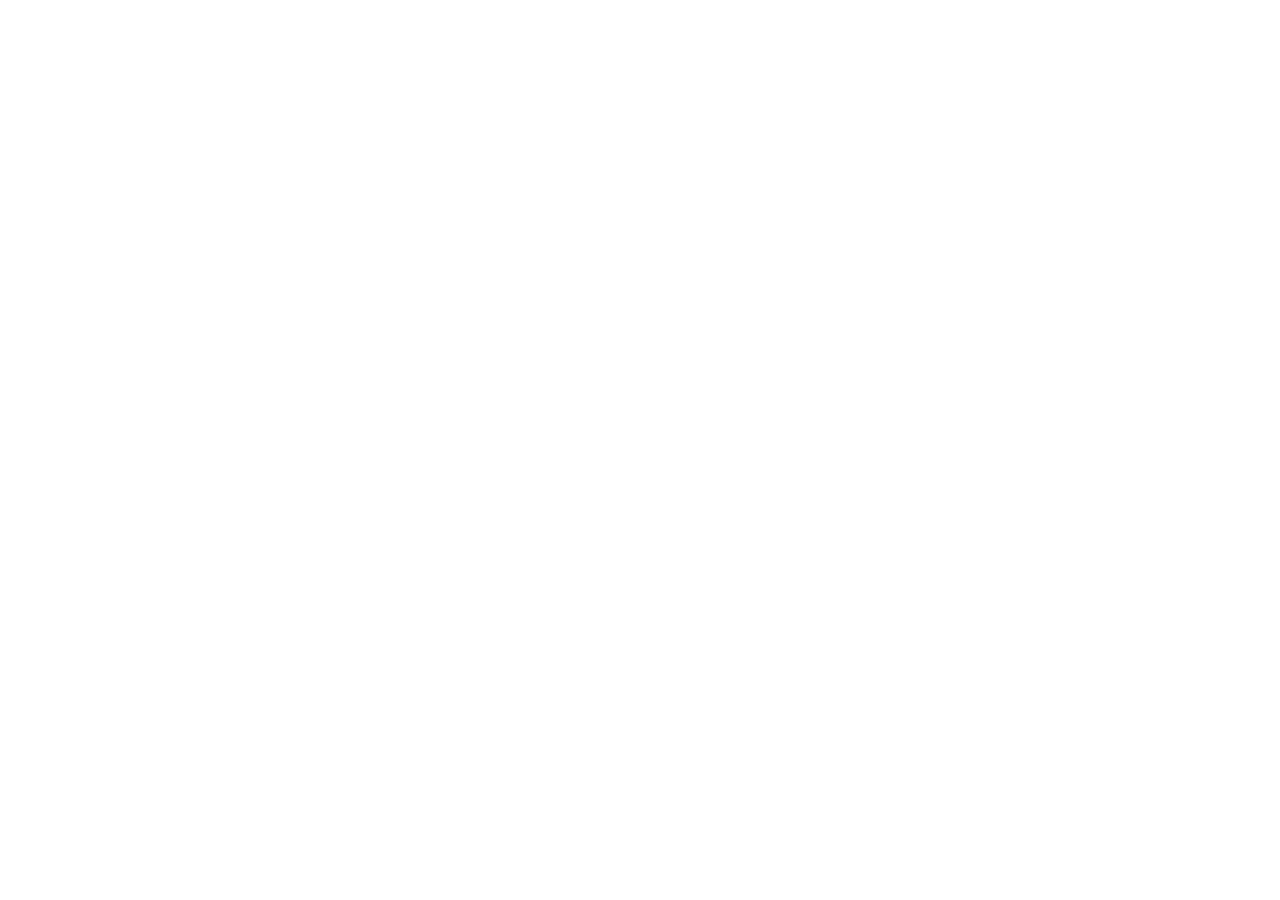
==== index.html @ 90d89acf "Add files via upload" ====
<!DOCTYPE html>
<html lang="en">
  <head>
    <script src="https://cdn.jsdelivr.net/npm/p5@1.11.7/lib/p5.js"></script>
    <script src="https://cdn.jsdelivr.net/npm/p5@1.11.7/lib/addons/p5.sound.min.js"></script>
    <link rel="stylesheet" type="text/css" href="style.css">
    <meta charset="utf-8" />

  </head>
  <body>
    <main>
    </main>
    <script src="sketch.js"></script>
  </body>
</html>
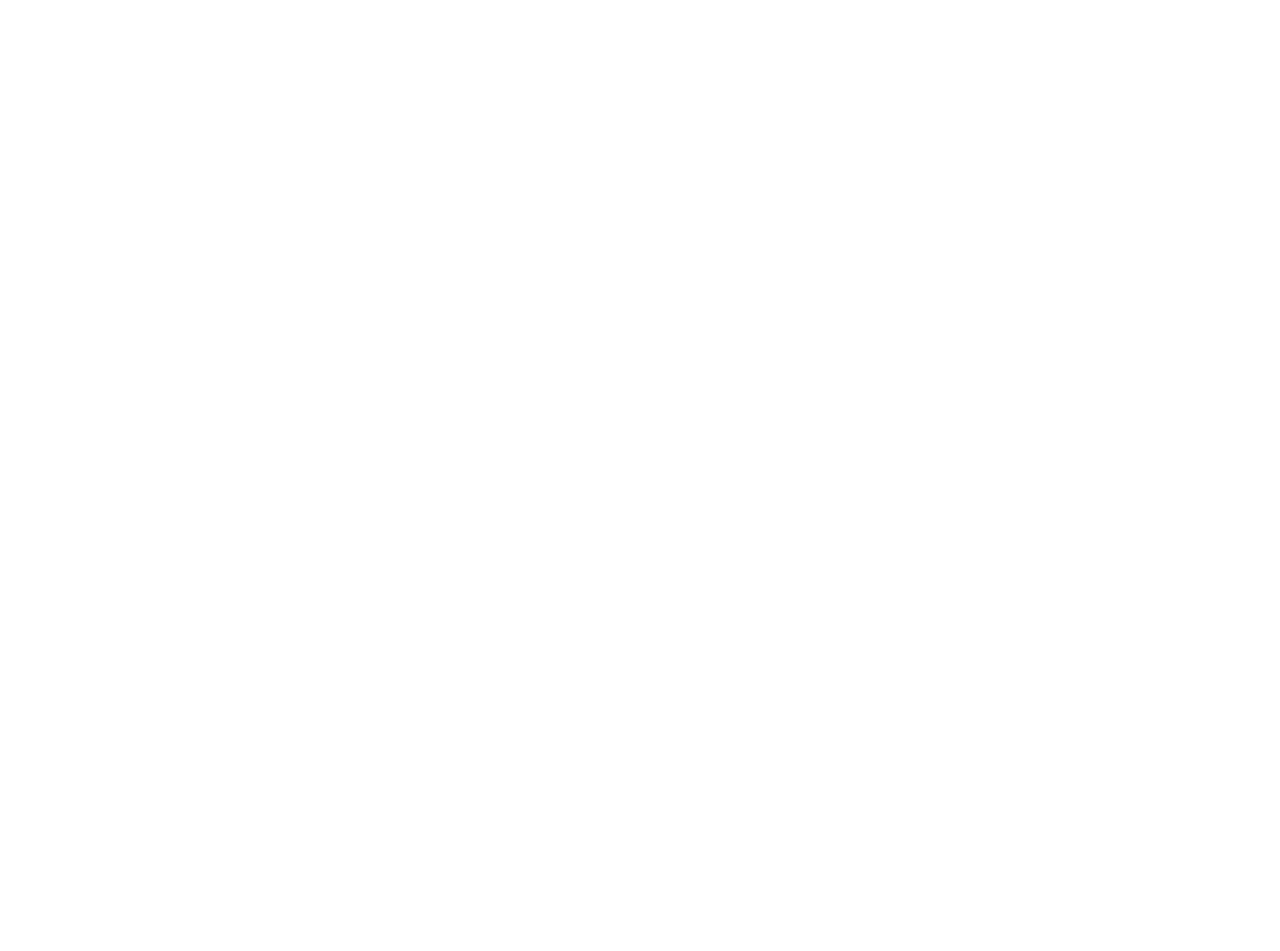
==== commit 1078310b: "added div around script index.html" ====
--- a/index.html
+++ b/index.html
@@ -10,6 +10,13 @@
   <body>
     <main>
     </main>
-    <script src="sketch.js"></script>
+    <div class="looki-2">
+      <script src="sketch.js"></script>
+    </div>
+    <div class="looki-logo-div">
+      <img src="https://cdn.prod.website-files.com/659f2b4fdb355e743c422325/690e3c231c390fd6258b020a_Looki%20Logo.png" loading="lazy" sizes="100vw" srcset="https://cdn.prod.website-files.com/659f2b4fdb355e743c422325/690e3c231c390fd6258b020a_Looki%20Logo-p-500.png 500w, https://cdn.prod.website-files.com/659f2b4fdb355e743c422325/690e3c231c390fd6258b020a_Looki%20Logo-p-800.png 800w, https://cdn.prod.website-files.com/659f2b4fdb355e743c422325/690e3c231c390fd6258b020a_Looki%20Logo-p-1080.png 1080w, https://cdn.prod.website-files.com/659f2b4fdb355e743c422325/690e3c231c390fd6258b020a_Looki%20Logo-p-1600.png 1600w, https://cdn.prod.website-files.com/659f2b4fdb355e743c422325/690e3c231c390fd6258b020a_Looki%20Logo-p-2000.png 2000w, https://cdn.prod.website-files.com/659f2b4fdb355e743c422325/690e3c231c390fd6258b020a_Looki%20Logo-p-2600.png 2600w, https://cdn.prod.website-files.com/659f2b4fdb355e743c422325/690e3c231c390fd6258b020a_Looki%20Logo-p-3200.png 3200w, https://cdn.prod.website-files.com/659f2b4fdb355e743c422325/690e3c231c390fd6258b020a_Looki%20Logo.png 31738w" alt="" class="looki-logo">
+      <img src="https://cdn.prod.website-files.com/659f2b4fdb355e743c422325/690e3c231c390fd6258b020a_Looki%20Logo.png" loading="lazy" sizes="100vw" srcset="https://cdn.prod.website-files.com/659f2b4fdb355e743c422325/690e3c231c390fd6258b020a_Looki%20Logo-p-500.png 500w, https://cdn.prod.website-files.com/659f2b4fdb355e743c422325/690e3c231c390fd6258b020a_Looki%20Logo-p-800.png 800w, https://cdn.prod.website-files.com/659f2b4fdb355e743c422325/690e3c231c390fd6258b020a_Looki%20Logo-p-1080.png 1080w, https://cdn.prod.website-files.com/659f2b4fdb355e743c422325/690e3c231c390fd6258b020a_Looki%20Logo-p-1600.png 1600w, https://cdn.prod.website-files.com/659f2b4fdb355e743c422325/690e3c231c390fd6258b020a_Looki%20Logo-p-2000.png 2000w, https://cdn.prod.website-files.com/659f2b4fdb355e743c422325/690e3c231c390fd6258b020a_Looki%20Logo-p-2600.png 2600w, https://cdn.prod.website-files.com/659f2b4fdb355e743c422325/690e3c231c390fd6258b020a_Looki%20Logo-p-3200.png 3200w, https://cdn.prod.website-files.com/659f2b4fdb355e743c422325/690e3c231c390fd6258b020a_Looki%20Logo.png 31738w" alt="" class="looki-logo">
+      <img src="https://cdn.prod.website-files.com/659f2b4fdb355e743c422325/690e3c231c390fd6258b020a_Looki%20Logo.png" loading="lazy" sizes="100vw" srcset="https://cdn.prod.website-files.com/659f2b4fdb355e743c422325/690e3c231c390fd6258b020a_Looki%20Logo-p-500.png 500w, https://cdn.prod.website-files.com/659f2b4fdb355e743c422325/690e3c231c390fd6258b020a_Looki%20Logo-p-800.png 800w, https://cdn.prod.website-files.com/659f2b4fdb355e743c422325/690e3c231c390fd6258b020a_Looki%20Logo-p-1080.png 1080w, https://cdn.prod.website-files.com/659f2b4fdb355e743c422325/690e3c231c390fd6258b020a_Looki%20Logo-p-1600.png 1600w, https://cdn.prod.website-files.com/659f2b4fdb355e743c422325/690e3c231c390fd6258b020a_Looki%20Logo-p-2000.png 2000w, https://cdn.prod.website-files.com/659f2b4fdb355e743c422325/690e3c231c390fd6258b020a_Looki%20Logo-p-2600.png 2600w, https://cdn.prod.website-files.com/659f2b4fdb355e743c422325/690e3c231c390fd6258b020a_Looki%20Logo-p-3200.png 3200w, https://cdn.prod.website-files.com/659f2b4fdb355e743c422325/690e3c231c390fd6258b020a_Looki%20Logo.png 31738w" alt="" class="looki-logo">
+    </div>
   </body>
 </html>
--- a/style.css
+++ b/style.css
@@ -0,0 +1,29 @@
+html, body {
+  margin: 0;
+  padding: 0;
+}
+canvas {
+  display: block;
+}
+.looki-logo-div {
+    z-index: -1;
+    grid-column-gap: 2rem;
+    grid-row-gap: 2rem;
+    flex-flow: column;
+    grid-template-rows: auto auto auto;
+    grid-template-columns: 1fr;
+    grid-auto-columns: 1fr;
+    justify-content: space-between;
+    place-items: center stretch;
+    width: 100vw;
+    height: 100vh;
+    max-height: 100vh;
+    padding: 2vw;
+    display: flex;
+    position: absolute;
+    inset: 0% 0% auto;
+}
+.looki-logo {
+    flex: 0 auto;
+    max-height: 22vh;
+}
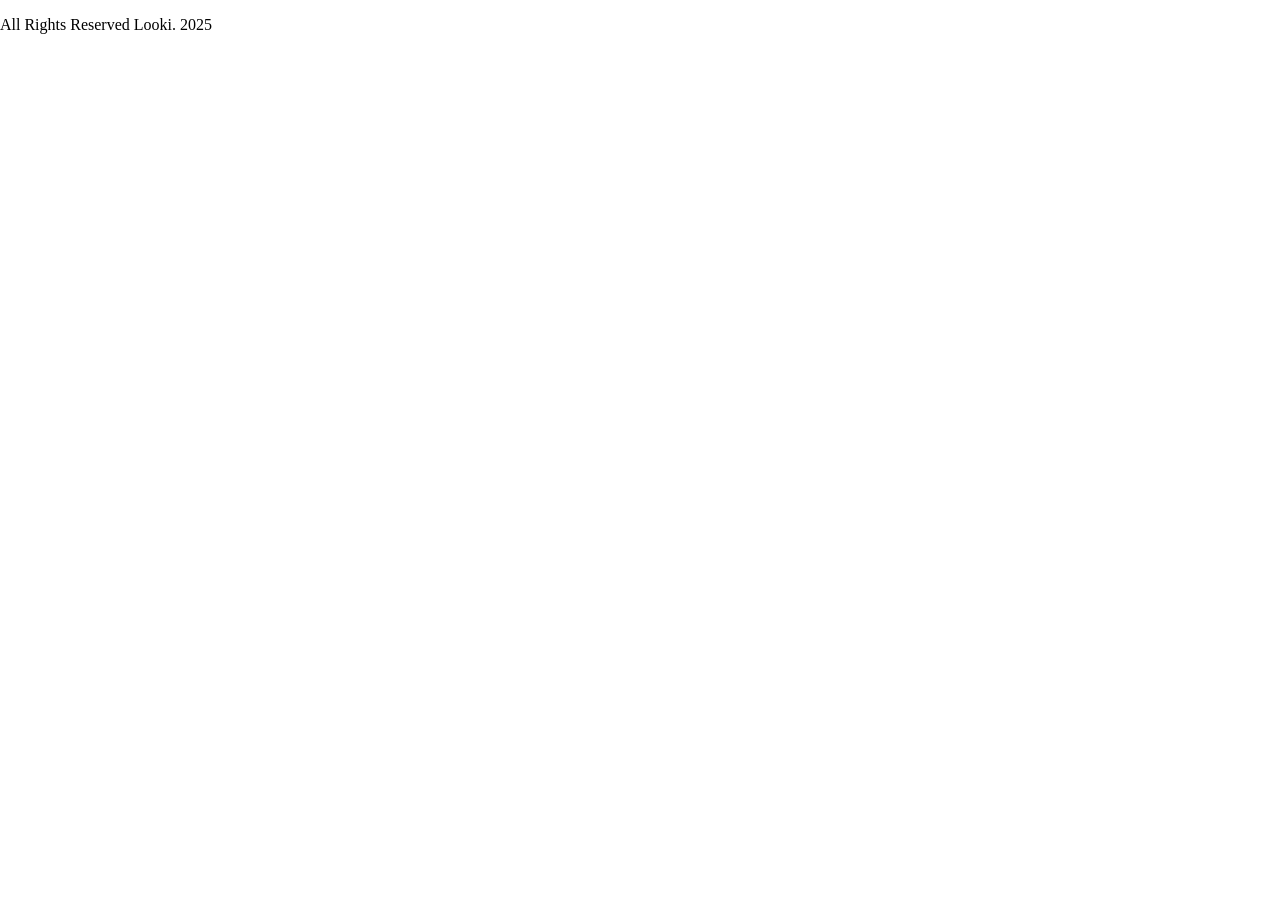
==== commit 5f7bbff2: "Update index.html" ====
--- a/index.html
+++ b/index.html
@@ -10,7 +10,7 @@
   <body>
     <main>
     </main>
-    <div class="looki-2">
+    <div id="looki-2"> 
       <script src="sketch.js"></script>
     </div>
     <div class="looki-logo-div">
@@ -18,5 +18,8 @@
       <img src="https://cdn.prod.website-files.com/659f2b4fdb355e743c422325/690e3c231c390fd6258b020a_Looki%20Logo.png" loading="lazy" sizes="100vw" srcset="https://cdn.prod.website-files.com/659f2b4fdb355e743c422325/690e3c231c390fd6258b020a_Looki%20Logo-p-500.png 500w, https://cdn.prod.website-files.com/659f2b4fdb355e743c422325/690e3c231c390fd6258b020a_Looki%20Logo-p-800.png 800w, https://cdn.prod.website-files.com/659f2b4fdb355e743c422325/690e3c231c390fd6258b020a_Looki%20Logo-p-1080.png 1080w, https://cdn.prod.website-files.com/659f2b4fdb355e743c422325/690e3c231c390fd6258b020a_Looki%20Logo-p-1600.png 1600w, https://cdn.prod.website-files.com/659f2b4fdb355e743c422325/690e3c231c390fd6258b020a_Looki%20Logo-p-2000.png 2000w, https://cdn.prod.website-files.com/659f2b4fdb355e743c422325/690e3c231c390fd6258b020a_Looki%20Logo-p-2600.png 2600w, https://cdn.prod.website-files.com/659f2b4fdb355e743c422325/690e3c231c390fd6258b020a_Looki%20Logo-p-3200.png 3200w, https://cdn.prod.website-files.com/659f2b4fdb355e743c422325/690e3c231c390fd6258b020a_Looki%20Logo.png 31738w" alt="" class="looki-logo">
       <img src="https://cdn.prod.website-files.com/659f2b4fdb355e743c422325/690e3c231c390fd6258b020a_Looki%20Logo.png" loading="lazy" sizes="100vw" srcset="https://cdn.prod.website-files.com/659f2b4fdb355e743c422325/690e3c231c390fd6258b020a_Looki%20Logo-p-500.png 500w, https://cdn.prod.website-files.com/659f2b4fdb355e743c422325/690e3c231c390fd6258b020a_Looki%20Logo-p-800.png 800w, https://cdn.prod.website-files.com/659f2b4fdb355e743c422325/690e3c231c390fd6258b020a_Looki%20Logo-p-1080.png 1080w, https://cdn.prod.website-files.com/659f2b4fdb355e743c422325/690e3c231c390fd6258b020a_Looki%20Logo-p-1600.png 1600w, https://cdn.prod.website-files.com/659f2b4fdb355e743c422325/690e3c231c390fd6258b020a_Looki%20Logo-p-2000.png 2000w, https://cdn.prod.website-files.com/659f2b4fdb355e743c422325/690e3c231c390fd6258b020a_Looki%20Logo-p-2600.png 2600w, https://cdn.prod.website-files.com/659f2b4fdb355e743c422325/690e3c231c390fd6258b020a_Looki%20Logo-p-3200.png 3200w, https://cdn.prod.website-files.com/659f2b4fdb355e743c422325/690e3c231c390fd6258b020a_Looki%20Logo.png 31738w" alt="" class="looki-logo">
     </div>
+    <p class="copyright">
+      All Rights Reserved Looki. 2025
+    </p>
   </body>
 </html>
--- a/style.css
+++ b/style.css
@@ -15,8 +15,9 @@
     grid-auto-columns: 1fr;
     justify-content: space-between;
     place-items: center stretch;
-    width: 100vw;
-    height: 100vh;
+    width: stretch;
+    height: stretch;
+    max-width: 100vw;
     max-height: 100vh;
     padding: 2vw;
     display: flex;
@@ -27,3 +28,17 @@
     flex: 0 auto;
     max-height: 22vh;
 }
+#looki-2 {
+    z-index: 9;
+    width: 100vw;
+    height: 100vh;
+    position: absolute;
+    inset: 0% 0% auto;
+}
+@font-face {
+  font-family: ABC Social Condensed Black;
+  src: url("ABCSocialCondensed-Black-Trial.woff2") format("woff2"), url("ABCSocialCondensed-Black-Trial.woff") format("woff");
+  font-weight: 900;
+  font-style: normal;
+  font-display: swap;
+}
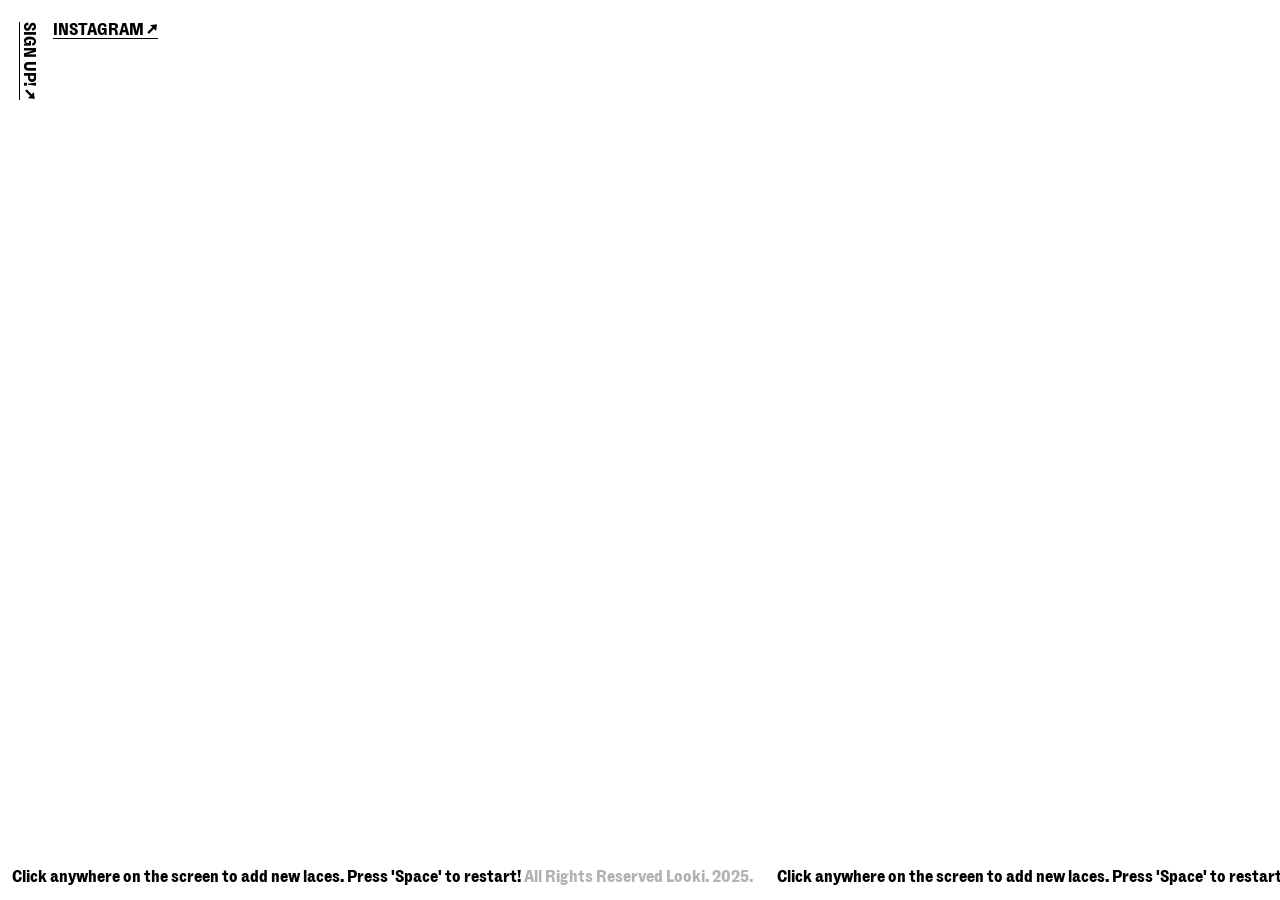
==== commit 73a04899: "Added additional supporting informations" ====
--- a/index.html
+++ b/index.html
@@ -18,8 +18,25 @@
       <img src="https://cdn.prod.website-files.com/659f2b4fdb355e743c422325/690e3c231c390fd6258b020a_Looki%20Logo.png" loading="lazy" sizes="100vw" srcset="https://cdn.prod.website-files.com/659f2b4fdb355e743c422325/690e3c231c390fd6258b020a_Looki%20Logo-p-500.png 500w, https://cdn.prod.website-files.com/659f2b4fdb355e743c422325/690e3c231c390fd6258b020a_Looki%20Logo-p-800.png 800w, https://cdn.prod.website-files.com/659f2b4fdb355e743c422325/690e3c231c390fd6258b020a_Looki%20Logo-p-1080.png 1080w, https://cdn.prod.website-files.com/659f2b4fdb355e743c422325/690e3c231c390fd6258b020a_Looki%20Logo-p-1600.png 1600w, https://cdn.prod.website-files.com/659f2b4fdb355e743c422325/690e3c231c390fd6258b020a_Looki%20Logo-p-2000.png 2000w, https://cdn.prod.website-files.com/659f2b4fdb355e743c422325/690e3c231c390fd6258b020a_Looki%20Logo-p-2600.png 2600w, https://cdn.prod.website-files.com/659f2b4fdb355e743c422325/690e3c231c390fd6258b020a_Looki%20Logo-p-3200.png 3200w, https://cdn.prod.website-files.com/659f2b4fdb355e743c422325/690e3c231c390fd6258b020a_Looki%20Logo.png 31738w" alt="" class="looki-logo">
       <img src="https://cdn.prod.website-files.com/659f2b4fdb355e743c422325/690e3c231c390fd6258b020a_Looki%20Logo.png" loading="lazy" sizes="100vw" srcset="https://cdn.prod.website-files.com/659f2b4fdb355e743c422325/690e3c231c390fd6258b020a_Looki%20Logo-p-500.png 500w, https://cdn.prod.website-files.com/659f2b4fdb355e743c422325/690e3c231c390fd6258b020a_Looki%20Logo-p-800.png 800w, https://cdn.prod.website-files.com/659f2b4fdb355e743c422325/690e3c231c390fd6258b020a_Looki%20Logo-p-1080.png 1080w, https://cdn.prod.website-files.com/659f2b4fdb355e743c422325/690e3c231c390fd6258b020a_Looki%20Logo-p-1600.png 1600w, https://cdn.prod.website-files.com/659f2b4fdb355e743c422325/690e3c231c390fd6258b020a_Looki%20Logo-p-2000.png 2000w, https://cdn.prod.website-files.com/659f2b4fdb355e743c422325/690e3c231c390fd6258b020a_Looki%20Logo-p-2600.png 2600w, https://cdn.prod.website-files.com/659f2b4fdb355e743c422325/690e3c231c390fd6258b020a_Looki%20Logo-p-3200.png 3200w, https://cdn.prod.website-files.com/659f2b4fdb355e743c422325/690e3c231c390fd6258b020a_Looki%20Logo.png 31738w" alt="" class="looki-logo">
     </div>
-    <p class="copyright">
-      All Rights Reserved Looki. 2025
-    </p>
+    <div class="button">
+      <a class="sign-up" href="https://www.instagram.com/meat.studio/">SIGN UP! ↗</a>
+      <a class="social" href="https://www.instagram.com/meat.studio/">INSTAGRAM ↗</a>
+    </div>
+    <div id="copyright-wrap">
+      <p class="copyright">
+        Click anywhere on the screen to add new laces. Press 'Space' to restart! <span>All Rights Reserved Looki. 2025.</span>
+      </p>
+      <p class="copyright">
+        Click anywhere on the screen to add new laces. Press 'Space' to restart! <span>All Rights Reserved Looki. 2025.</span>
+      </p>
+      <p class="copyright">
+        Click anywhere on the screen to add new laces. Press 'Space' to restart! <span>All Rights Reserved Looki. 2025.</span>
+      </p>
+      <p class="copyright">
+        Click anywhere on the screen to add new laces. Press 'Space' to restart! <span>All Rights Reserved Looki. 2025.</span>
+      </p>
+    </div>
+
+    <script src="web-script.js"></script>
   </body>
 </html>
--- a/style.css
+++ b/style.css
@@ -1,6 +1,9 @@
 html, body {
   margin: 0;
   padding: 0;
+	font-family: ABC Social Condensed Black;
+	font-weight: 900;
+  font-size: 12px;
 }
 canvas {
   display: block;
@@ -22,7 +25,7 @@
     padding: 2vw;
     display: flex;
     position: absolute;
-    inset: 0% 0% auto;
+    inset: 0% 0% 3% auto;
 }
 .looki-logo {
     flex: 0 auto;
@@ -42,3 +45,55 @@
   font-style: normal;
   font-display: swap;
 }
+body {
+	max-height: 100vh;
+	max-width: 100vw;
+	margin: 0;
+}
+#copyright-wrap {
+	/*position: absolute;
+	inset: auto auto 0% 0%;*/
+  position:fixed;
+  top: auto;
+  left: 0%;
+  bottom: 0%;
+  display: flex;
+  flex-wrap: nowrap;
+  gap: 0px;
+  overflow: visible;
+  transition: left 4s linear;
+  font-size: 1.5rem;
+}
+.copyright {
+	margin: 12px;
+  white-space: nowrap;
+}
+.copyright > span {
+  opacity: 0.3;
+}
+.button {
+  font-size: 1.5rem;
+  margin:12px;
+  position:absolute;
+  inset: 0.5rem 0.5rem auto;
+  z-index:10;
+  display: flex;
+  gap: 1rem;
+  align-items: flex-start;
+}
+a {
+  text-decoration: underline;
+  color: black;
+}
+a:hover {
+  text-decoration: none;
+}
+.sign-up{
+  /*transform: rotate(90deg);*/
+  writing-mode: vertical-rl;
+  text-orientation: mixed;
+  margin-top: 0.3rem;
+}
+.social {
+  text-underline-offset: 0.25rem;
+}
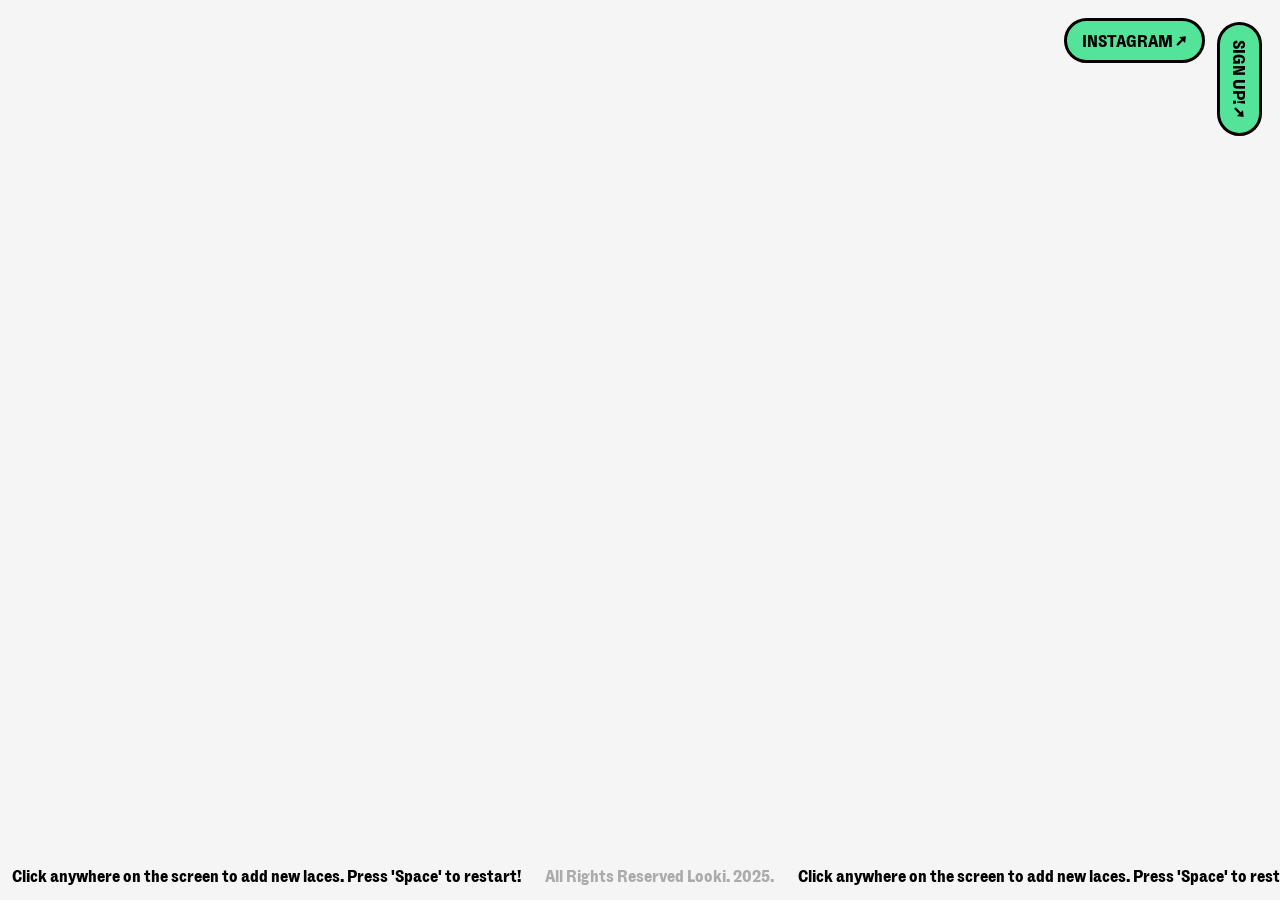
==== commit 74083b70: "Changed button stylings" ====
--- a/index.html
+++ b/index.html
@@ -19,21 +19,33 @@
       <img src="https://cdn.prod.website-files.com/659f2b4fdb355e743c422325/690e3c231c390fd6258b020a_Looki%20Logo.png" loading="lazy" sizes="100vw" srcset="https://cdn.prod.website-files.com/659f2b4fdb355e743c422325/690e3c231c390fd6258b020a_Looki%20Logo-p-500.png 500w, https://cdn.prod.website-files.com/659f2b4fdb355e743c422325/690e3c231c390fd6258b020a_Looki%20Logo-p-800.png 800w, https://cdn.prod.website-files.com/659f2b4fdb355e743c422325/690e3c231c390fd6258b020a_Looki%20Logo-p-1080.png 1080w, https://cdn.prod.website-files.com/659f2b4fdb355e743c422325/690e3c231c390fd6258b020a_Looki%20Logo-p-1600.png 1600w, https://cdn.prod.website-files.com/659f2b4fdb355e743c422325/690e3c231c390fd6258b020a_Looki%20Logo-p-2000.png 2000w, https://cdn.prod.website-files.com/659f2b4fdb355e743c422325/690e3c231c390fd6258b020a_Looki%20Logo-p-2600.png 2600w, https://cdn.prod.website-files.com/659f2b4fdb355e743c422325/690e3c231c390fd6258b020a_Looki%20Logo-p-3200.png 3200w, https://cdn.prod.website-files.com/659f2b4fdb355e743c422325/690e3c231c390fd6258b020a_Looki%20Logo.png 31738w" alt="" class="looki-logo">
     </div>
     <div class="button">
-      <a class="sign-up" href="https://www.instagram.com/meat.studio/">SIGN UP! ↗</a>
-      <a class="social" href="https://www.instagram.com/meat.studio/">INSTAGRAM ↗</a>
+      <a class="social" href="https://www.instagram.com/lookilookico/" target="_blank">INSTAGRAM ↗</a>
+      <a class="sign-up" href="mailto:leah@lookilooki.co">SIGN UP! ↗</a>
     </div>
     <div id="copyright-wrap">
       <p class="copyright">
-        Click anywhere on the screen to add new laces. Press 'Space' to restart! <span>All Rights Reserved Looki. 2025.</span>
+        Click anywhere on the screen to add new laces. Press 'Space' to restart!
       </p>
       <p class="copyright">
-        Click anywhere on the screen to add new laces. Press 'Space' to restart! <span>All Rights Reserved Looki. 2025.</span>
+        <span>All Rights Reserved Looki. 2025.</span>
       </p>
       <p class="copyright">
-        Click anywhere on the screen to add new laces. Press 'Space' to restart! <span>All Rights Reserved Looki. 2025.</span>
+        Click anywhere on the screen to add new laces. Press 'Space' to restart!
       </p>
       <p class="copyright">
-        Click anywhere on the screen to add new laces. Press 'Space' to restart! <span>All Rights Reserved Looki. 2025.</span>
+        <span>All Rights Reserved Looki. 2025.</span>
+      </p>
+      <p class="copyright">
+        Click anywhere on the screen to add new laces. Press 'Space' to restart!
+      </p>
+      <p class="copyright">
+        <span>All Rights Reserved Looki. 2025.</span>
+      </p>
+      <p class="copyright">
+        Click anywhere on the screen to add new laces. Press 'Space' to restart!
+      </p>
+      <p class="copyright">
+        <span>All Rights Reserved Looki. 2025.</span>
       </p>
     </div>
 
--- a/style.css
+++ b/style.css
@@ -4,6 +4,7 @@
 	font-family: ABC Social Condensed Black;
 	font-weight: 900;
   font-size: 12px;
+  background-color: whitesmoke;
 }
 canvas {
   display: block;
@@ -25,7 +26,7 @@
     padding: 2vw;
     display: flex;
     position: absolute;
-    inset: 0% 0% 3% auto;
+    inset: 0% 0% 3% 0%;
 }
 .looki-logo {
     flex: 0 auto;
@@ -61,7 +62,7 @@
   flex-wrap: nowrap;
   gap: 0px;
   overflow: visible;
-  transition: left 4s linear;
+  transition: left 6.5s linear;
   font-size: 1.5rem;
 }
 .copyright {
@@ -75,25 +76,41 @@
   font-size: 1.5rem;
   margin:12px;
   position:absolute;
-  inset: 0.5rem 0.5rem auto;
+  inset: 0.5rem 0.5rem auto auto;
   z-index:10;
   display: flex;
   gap: 1rem;
   align-items: flex-start;
 }
-a {
-  text-decoration: underline;
+.button > a {
+  text-decoration: none;
+  /*text-underline-offset: 0.25rem;*/
   color: black;
+  /*color: white;
+  mix-blend-mode: difference;*/
+  background-color: #53E399;
+  border-radius: 2rem;
+  border: .25rem solid black;
 }
 a:hover {
   text-decoration: none;
+  transition: transform .25;
 }
 .sign-up{
   /*transform: rotate(90deg);*/
-  writing-mode: vertical-rl;
+  writing-mode: vertical-lr;
+  padding: 1.25rem 0.75rem 1.25rem 0.55rem;
   text-orientation: mixed;
   margin-top: 0.3rem;
 }
+.sign-up:hover{
+  background-color: #DCEDFF;
+  transform: rotate(-5deg)
+}
 .social {
-  text-underline-offset: 0.25rem;
+  padding: 0.75rem 1.25rem 0.55rem 1.25rem;
+}
+.social:hover{
+  background-color: #ED7BC9;
+  transform: rotate(5deg)
 }
